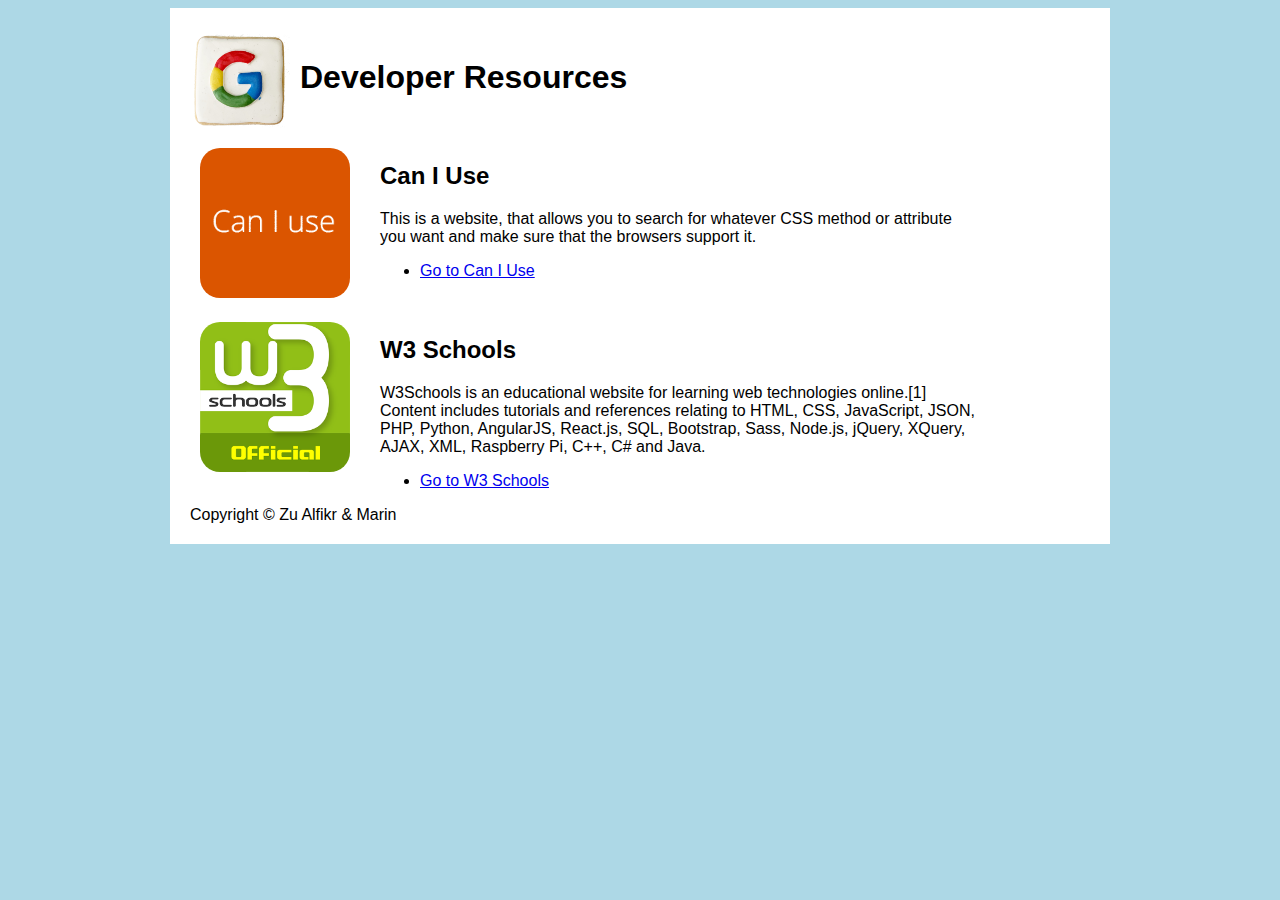
==== index.html @ b511f9a2 "Added HTML structure, CSS and images" ====
<!DOCTYPE html>
<html>
<head>
	<title>Developer Rersources</title>
	<link rel="stylesheet" type="text/css" href="css/style.css">
</head>
<body>

<div id=container>

<header>
	<div id="logoarea">
		<img src="img/logo1.png" alt="Logo">
	</div>
	<div id="headline">
		<h1>Developer Resources</h1>
	</div>

</header><!-- /header -->

<main>

	<div class="resource">
		<div class="imgcol">
			<img src="img/can-i-use.png" alt="Can I Use">
		</div>

		<div class="descrcol">
			<h2>Can I Use</h2>
			<p>This is a website, that allows you to search for whatever CSS method or attribute you want and make sure that the browsers support it.</p>
			<ul>
				<li><a href="https://www.caniuse.com/" target="_blank">Go to Can I Use</a></li>
			</ul>
		</div>
	</div>



	<div class="resource">
		<div class="imgcol">
			<img src="img/w3schools.png" alt="W3Schools Logo">
		</div>

		<div class="descrcol">
			<h2>W3 Schools</h2>
			<p>W3Schools is an educational website for learning web technologies online.[1] Content includes tutorials and references relating to HTML, CSS, JavaScript, JSON, PHP, Python, AngularJS, React.js, SQL, Bootstrap, Sass, Node.js, jQuery, XQuery, AJAX, XML, Raspberry Pi, C++, C# and Java.</p>
			<ul>
				<li><a href="https://www.w3schools.com/" target="_blank">Go to W3 Schools</a></li>
			</ul>
		</div>
	</div>

</main>

<footer>
	Copyright &copy; Zu Alfikr & Marin
</footer>

</div>

</body>
</html>
---- css/style.css ----
body {
	background-color: lightblue;
	font-family: Arial, "Helvetica Neue", Helvetica, sans-serif;
}

#container {
	width: 900px;
	margin: 0 auto;
	background-color: white;
	padding: 20px;
}

header {
  display: flex;
}

img {
	width: 100%;
}

#logoarea {
	width: 100px;
}

#headline {
	width: 600px;
	padding: 10px;
}

.resource {
  display: flex;
}

.imgcol {
	width: 150px;
	padding: 10px;
}

.imgcol img {
	border-radius: 20px;
}

.descrcol {
	width: 600px;
	padding: 5px 0px 0px 20px;
}
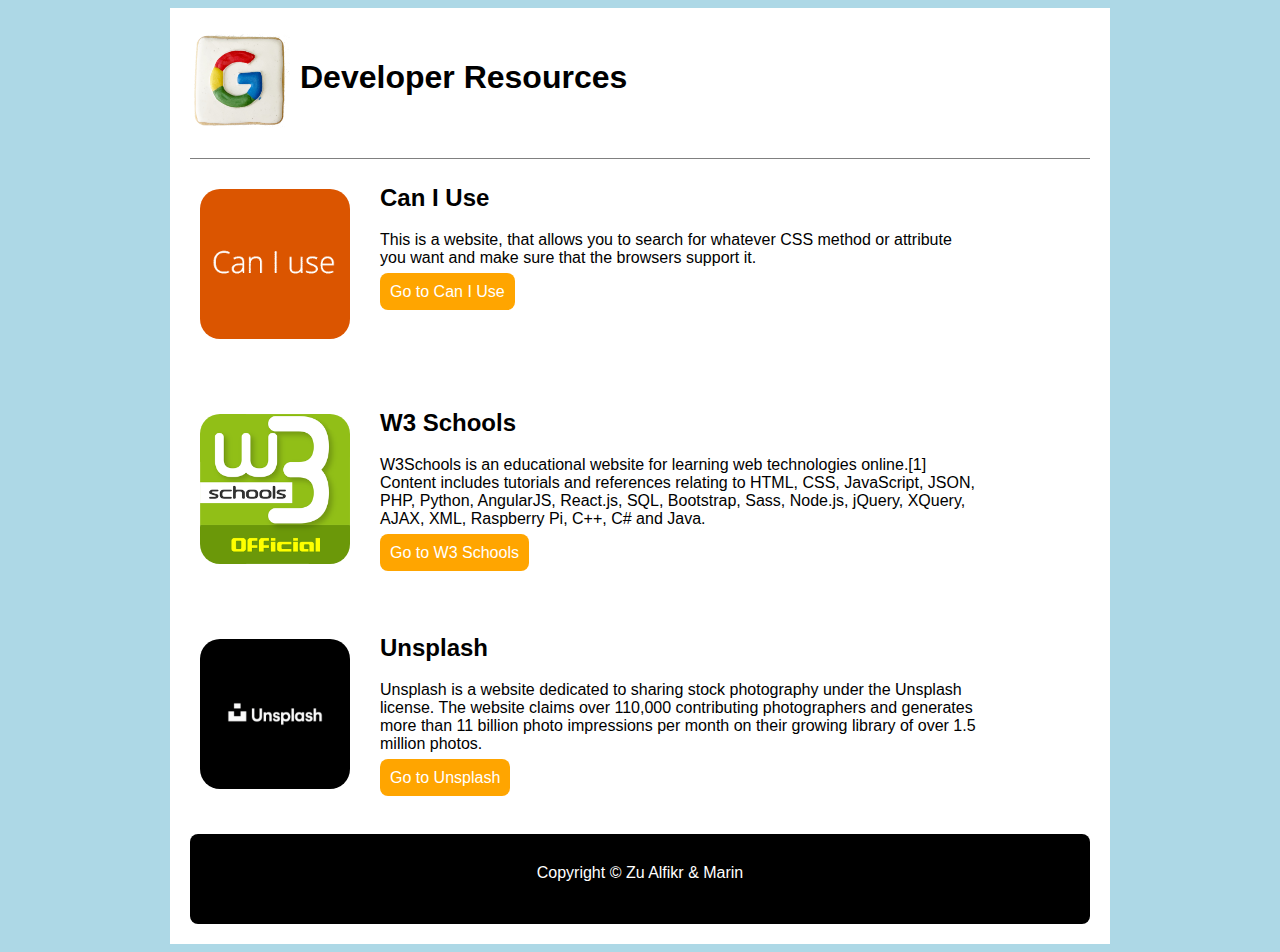
==== commit 8b34dc7f: "Styles and added resources" ====
--- a/index.html
+++ b/index.html
@@ -15,7 +15,6 @@
 	<div id="headline">
 		<h1>Developer Resources</h1>
 	</div>
-
 </header><!-- /header -->
 
 <main>
@@ -34,8 +33,6 @@
 		</div>
 	</div>
 
-
-
 	<div class="resource">
 		<div class="imgcol">
 			<img src="img/w3schools.png" alt="W3Schools Logo">
@@ -50,6 +47,21 @@
 		</div>
 	</div>
 
+
+	<div class="resource">
+		<div class="imgcol">
+			<img src="img/unsplash.png" alt="Unsplash Logo">
+		</div>
+
+		<div class="descrcol">
+			<h2>Unsplash</h2>
+			<p>Unsplash is a website dedicated to sharing stock photography under the Unsplash license. The website claims over 110,000 contributing photographers and generates more than 11 billion photo impressions per month on their growing library of over 1.5 million photos.</p>
+			<ul>
+				<li><a href="https://www.unsplash.com/" target="_blank">Go to Unsplash</a></li>
+			</ul>
+		</div>
+	</div>
+
 </main>
 
 <footer>
--- a/css/style.css
+++ b/css/style.css
@@ -12,6 +12,8 @@
 
 header {
   display: flex;
+  border-bottom: 1px gray solid;
+  padding-bottom: 20px;
 }
 
 img {
@@ -29,6 +31,7 @@
 
 .resource {
   display: flex;
+  margin-top: 20px;
 }
 
 .imgcol {
@@ -40,7 +43,36 @@
 	border-radius: 20px;
 }
 
+.descrcol h2 {
+	padding-top: 0;
+	margin-top: 0;
+}
+
 .descrcol {
 	width: 600px;
 	padding: 5px 0px 0px 20px;
+	height: 200px;
+}
+
+.descrcol ul {
+	list-style: none;
+	display: inline;
+	padding: 0;
+}
+
+.descrcol li a {
+	padding: 10px;
+	background-color: orange;
+	text-decoration: none;
+	border-radius: 8px;
+	color: white;
+}
+
+footer {
+	background-color: black;
+	color: white;
+	padding: 30px;
+	text-align: center;
+	height: 30px;
+	border-radius: 8px;
 }